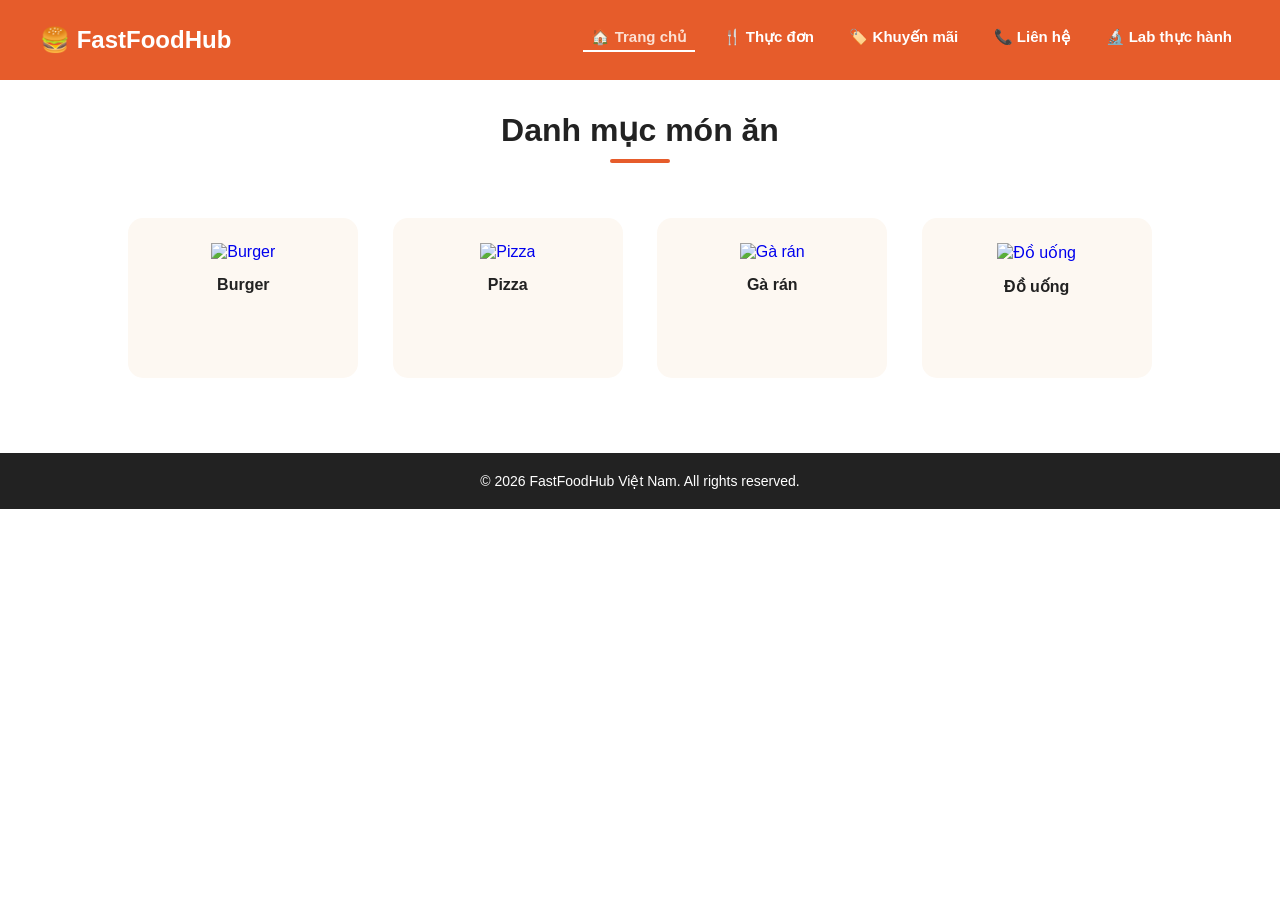
==== index.html @ 1023790e "Initial commit" ====
<!DOCTYPE html>
  <html lang="en">
  <head>
    <meta charset="UTF-8">
    <meta name="viewport" content="width=device-width, initial-scale=1.0">
    <title>FastFoodHub - Trang Chủ</title>
    <link rel="stylesheet" href="styles.css">
    <title>Document</title>
  </head>
  <body>
    <header class="navbar">
        <div class="logo">🍔 FastFoodHub</div>
        <ul class="nav-links">
            <li><a href="index.html" class="active">🏠 Trang chủ</a></li>
            <li><a href="thucdon.html">🍴 Thực đơn</a></li>
            <li><a href="khuyenmai.html">🏷️ Khuyến mãi</a></li>
            <li><a href="lienhe.html">📞 Liên hệ</a></li>
            <li><a href="labTH.html">🔬 Lab thực hành</a></li>
        </ul>
    </header>
    <div class="maincontent">
        <div class="herogap">
            <h1 style="color: #665c2b; font-size: 36px; margin-bottom: 10px;">Chào mừng đến với FastFoodHub</h1>
            <p style="color: #555555;">Thức ăn nhanh chất lượng cao - Giao hàng trong chớp mắt</p>
        </div>
        <section class="container">
            <h2 class="section-title">Danh mục món ăn</h2>
            <div class="underline"></div>

            <a href="thuc-don.html" class="category-card">
                <img src="images/burger-icon.png" alt="Burger" class="card-icon">
                <h3>Burger</h3>
            </a>

            <a href="thuc-don.html" class="category-card">
                <img src="images/pizza-icon.png" alt="Pizza" class="card-icon">
                <h3>Pizza</h3>
            </a>

            <a href="thuc-don.html" class="category-card">
                <img src="images/chicken-icon.png" alt="Gà rán" class="card-icon">
                <h3>Gà rán</h3>
            </a>

            <a href="thuc-don.html" class="category-card">
                <img src="images/drink-icon.png" alt="Đồ uống" class="card-icon">
                <h3>Đồ uống</h3>
            </a>
        </section>
    </div>

    <footer>
        &copy; 2026 FastFoodHub Việt Nam. All rights reserved.
    </footer>
  </body>
  </html>
---- styles.css ----
/* ==========================================================================
   1. RESET CSS MẶC ĐỊNH & THIẾT LẬP CHUNG
   ========================================================================== */
* {
    margin: 0;
    padding: 0;
    box-sizing: border-box;
}

body {
    font-family: Arial, sans-serif;
    background-color: #ffffff;
    color: #333333;
}

/* ==========================================================================
   2. THANH MENU ĐIỀU HƯỚNG (NAVBAR) - DÙNG CHUNG CẢ 5 TRANG
   ========================================================================== */
/* ==========================================================================
   2. THANH MENU ĐIỀU HƯỚNG (NAVBAR) - ĐÃ SỬA LỖI TRÀN HÀNG
   ========================================================================== */
.navbar {
    background-color: #e65c2b; 
    /* Thay vì cố định height: 80px, ta để min-height để nếu chữ có rớt hàng thì nền cam vẫn ôm hết */
    min-height: 80px; 
    padding: 0 40px;
    position: fixed; 
    top: 0;
    left: 0;
    width: 100%;
    z-index: 1000;
    overflow: hidden; /* Giúp bao bọc toàn bộ các phần tử float bên trong */
}

.logo {
    float: left;
    color: #ffffff;
    font-size: 24px;
    font-weight: bold;
    line-height: 80px; 
}

.nav-links {
    float: right;
    list-style: none;
    /* Thay vì margin-top cố định, dùng padding để căn giữa menu chữ tốt hơn khi co giãn */
    padding: 28px 0; 
}

.nav-links li {
    display: inline-block;
    margin-left: 15px; /* Giảm khoảng cách giữa các mục một chút để tiết kiệm không gian */
}

.nav-links a {
    text-decoration: none;
    color: #ffffff;
    font-size: 15px;
    font-weight: bold;
    padding: 5px 8px;
    white-space: nowrap; /* Ngăn không cho chữ bên trong 1 mục bị bẻ đôi thành 2 dòng */
    transition: color 0.2s;
}

/* Class active để đánh dấu trang hiện tại đang mở */
.nav-links a.active, .nav-links a:hover {
    color: #fce1d4; 
    border-bottom: 2px solid #ffffff; /* Gạch chân nhẹ dưới chữ khi chọn */
}

/* Khối bù trừ khoảng trống do thanh menu bị cố định (fixed) */
.main-content {
    margin-top: 80px; 
}

/* ==========================================================================
   3. CÁC THÀNH PHẦN TRANG TRÍ CHUNG
   ========================================================================== */
.hero-gap {
    background-color: #fdf8f2; /* Màu kem nhạt dịu mắt tôn đồ ăn */
    padding: 60px 20px;
    text-align: center;
}

.container {
    max-width: 1100px;
    margin: 0 auto;
    text-align: center;
    padding: 40px 20px 60px 20px;
}

.section-title {
    font-size: 32px;
    color: #222222;
    margin-bottom: 10px;
    text-align: center;
}

.underline {
    width: 60px;
    height: 4px;
    background-color: #e65c2b;
    margin: 0 auto 40px auto;
    border-radius: 2px;
}

/* ==========================================================================
   4. CSS TRANG CHỦ (INDEX.HTML - DANH MỤC MÓN)
   ========================================================================== */
.category-card {
    display: inline-block;
    width: 230px;
    height: 160px;
    background-color: #fdf8f2;
    margin: 15px;
    border-radius: 15px;
    padding: 25px;
    vertical-align: top;
    text-align: center;
    text-decoration: none;
    transition: transform 0.2s, box-shadow 0.2s;
}

.category-card:hover {
    transform: translateY(-5px);
    box-shadow: 0 5px 15px rgba(0,0,0,0.08);
}

.card-icon {
    width: 50px;
    height: 50px;
    margin-bottom: 15px;
    object-fit: contain;
}

.category-card h3 {
    font-size: 16px;
    color: #222222;
}

/* ==========================================================================
   5. CSS TRANG THỰC ĐƠN (THUC-DON.HTML - MÓN ĂN & GIÁ CHI TIẾT)
   ========================================================================== */
.food-card {
    display: inline-block;
    width: 240px;
    background-color: #ffffff;
    border: 1px solid #f0f0f0;
    margin: 15px;
    border-radius: 10px;
    overflow: hidden;
    text-align: left;
    vertical-align: top;
    box-shadow: 0 2px 8px rgba(0,0,0,0.02);
}

.food-img {
    width: 100%;
    height: 160px;
    object-fit: cover;
    background-color: #eee;
}

.food-info {
    padding: 15px;
}

.food-info h3 {
    font-size: 16px;
    color: #222222;
    margin-bottom: 8px;
}

.food-info p {
    font-size: 13px;
    color: #777777;
    height: 36px;
    overflow: hidden;
    line-height: 1.4;
    margin-bottom: 15px;
}

.food-footer {
    overflow: hidden;
}

.food-price {
    float: left;
    font-size: 16px;
    font-weight: bold;
    color: #e65c2b;
    margin-top: 5px;
}

.btn-order {
    float: right;
    background-color: #e65c2b;
    color: #ffffff;
    border: none;
    padding: 6px 14px;
    border-radius: 5px;
    cursor: pointer;
    font-weight: bold;
}

.btn-order:hover {
    background-color: #cb4e22;
}

/* ==========================================================================
   6. CSS TRANG KHUYẾN MÃI (KHUYEN-MAI.HTML - VOUCHER GẠCH ĐỨT)
   ========================================================================== */
.promo-card {
    display: inline-block;
    width: 45%;
    min-width: 300px;
    background-color: #ffffff;
    border: 2px dashed #e65c2b; /* Tạo nét đứt viền cuống vé voucher */
    margin: 15px;
    border-radius: 10px;
    padding: 20px;
    text-align: left;
    vertical-align: top;
}

.promo-tag {
    background-color: #ff4757;
    color: white;
    padding: 3px 8px;
    font-size: 12px;
    font-weight: bold;
    border-radius: 3px;
    display: inline-block;
    margin-bottom: 10px;
}

.promo-card h3 {
    color: #222;
    font-size: 18px;
    margin-bottom: 8px;
}

.promo-card p {
    font-size: 14px;
    color: #666;
    line-height: 1.5;
    margin-bottom: 15px;
}

.promo-code {
    background-color: #f1f2f6;
    padding: 5px 10px;
    border-radius: 5px;
    font-family: monospace;
    font-weight: bold;
    color: #e65c2b;
}

/* ==========================================================================
   7. CSS TRANG LAB THỰC HÀNH (LAB.HTML - BẢNG ĐIỂM DANH)
   ========================================================================== */
.lab-table {
    width: 100%;
    max-width: 850px;
    margin: 20px auto;
    border-collapse: collapse; /* Gom sát viền bảng thành 1 nét đơn */
    text-align: left;
}

.lab-table th, .lab-table td {
    padding: 12px 15px;
    border-bottom: 1px solid #dddddd;
}

.lab-table th {
    background-color: #e65c2b;
    color: white;
}

.lab-table tr:hover {
    background-color: #fdf8f2;
}

.btn-view {
    background-color: #2ed573;
    color: white;
    padding: 5px 10px;
    text-decoration: none;
    border-radius: 4px;
    font-size: 13px;
    font-weight: bold;
}

/* ==========================================================================
   8. CSS TRANG LIÊN HỆ (LIEN-HE.HTML - THÔNG TIN CHI NHÁNH)
   ========================================================================== */
.contact-wrapper {
    overflow: hidden;
    text-align: left;
    max-width: 900px;
    margin: 0 auto;
}

.contact-info {
    float: left;
    width: 45%;
}

.contact-info h3 {
    color: #e65c2b;
    margin-bottom: 15px;
}

.contact-info p {
    font-size: 15px;
    line-height: 2;
    color: #444444;
}

.contact-map {
    float: right;
    width: 50%;
    background-color: #f1f2f6;
    height: 250px;
    border-radius: 10px;
    text-align: center;
    line-height: 250px;
    color: #777777;
    border: 1px solid #e0e0e0;
}

/* ==========================================================================
   9. CHÂN TRANG (FOOTER) - DÙNG CHUNG CẢ 5 TRANG
   ========================================================================== */
footer {
    background-color: #222222;
    color: #ffffff;
    text-align: center;
    padding: 20px;
    font-size: 14px;
    clear: both; /* Ngăn chặn hiện tượng float đè lấn dòng */
}
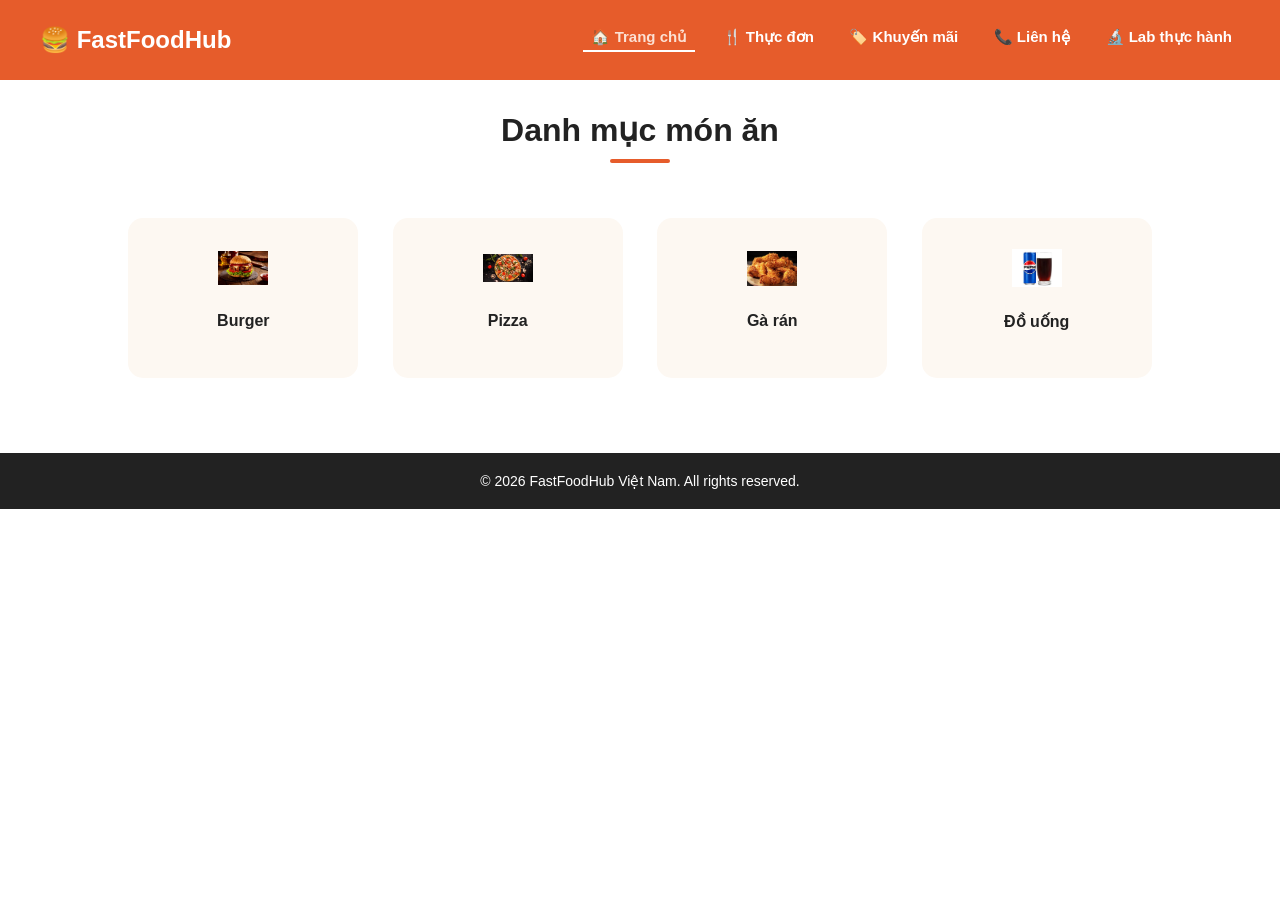
==== commit 759887be: "Cập nhật bài tập lần thứ 1" ====
--- a/index.html
+++ b/index.html
@@ -28,22 +28,22 @@
             <div class="underline"></div>
 
             <a href="thuc-don.html" class="category-card">
-                <img src="images/burger-icon.png" alt="Burger" class="card-icon">
+                <img src="images/istockphoto-2061716709-612x612.jpg" alt="Burger" class="card-icon">
                 <h3>Burger</h3>
             </a>
 
             <a href="thuc-don.html" class="category-card">
-                <img src="images/pizza-icon.png" alt="Pizza" class="card-icon">
+                <img src="images/cach-nuong-pizza-thumbnail.jpg" alt="Pizza" class="card-icon">
                 <h3>Pizza</h3>
             </a>
 
             <a href="thuc-don.html" class="category-card">
-                <img src="images/chicken-icon.png" alt="Gà rán" class="card-icon">
+                <img src="images/ga-ran-gion-1_83c75dcbff794589a4be4ae74e71c8e6.jpg" alt="Gà rán" class="card-icon">
                 <h3>Gà rán</h3>
             </a>
 
             <a href="thuc-don.html" class="category-card">
-                <img src="images/drink-icon.png" alt="Đồ uống" class="card-icon">
+                <img src="images/download.jpg" alt="Đồ uống" class="card-icon">
                 <h3>Đồ uống</h3>
             </a>
         </section>
--- a/styles.css
+++ b/styles.css
@@ -259,28 +259,46 @@
 /* ==========================================================================
    7. CSS TRANG LAB THỰC HÀNH (LAB.HTML - BẢNG ĐIỂM DANH)
    ========================================================================== */
-.lab-table {
+/* Container bao quanh tất cả các bài Lab */
+.lab-container {
     width: 100%;
     max-width: 850px;
     margin: 20px auto;
-    border-collapse: collapse; /* Gom sát viền bảng thành 1 nét đơn */
-    text-align: left;
-}
-
-.lab-table th, .lab-table td {
+}
+
+/* Định dạng từng dòng (tương ứng với 1 hàng trong bảng) */
+.lab-item {
+    display: flex;
+    justify-content: space-between;
+    align-items: center;
     padding: 12px 15px;
     border-bottom: 1px solid #dddddd;
-}
-
-.lab-table th {
+    background-color: white;
+}
+
+/* Hiệu ứng khi di chuột vào dòng */
+.lab-item:hover {
+    background-color: #fdf8f2;
+}
+
+/* Phần tiêu đề của khối (Thay thế cho <th>) */
+.lab-header {
+    display: flex;
+    justify-content: space-between;
+    padding: 12px 15px;
     background-color: #e65c2b;
     color: white;
-}
-
-.lab-table tr:hover {
-    background-color: #fdf8f2;
-}
-
+    font-weight: bold;
+    border-radius: 5px 5px 0 0;
+}
+
+/* Căn chỉnh các cột nội dung */
+.col-stt { width: 5%; }
+.col-ten { width: 25%; }
+.col-noidung { width: 50%; }
+.col-trangthai { width: 20%; text-align: center; }
+
+/* Nút bấm */
 .btn-view {
     background-color: #2ed573;
     color: white;
@@ -289,7 +307,10 @@
     border-radius: 4px;
     font-size: 13px;
     font-weight: bold;
-}
+    margin: 2px;
+    display: inline-block;
+}
+ 
 
 /* ==========================================================================
    8. CSS TRANG LIÊN HỆ (LIEN-HE.HTML - THÔNG TIN CHI NHÁNH)
